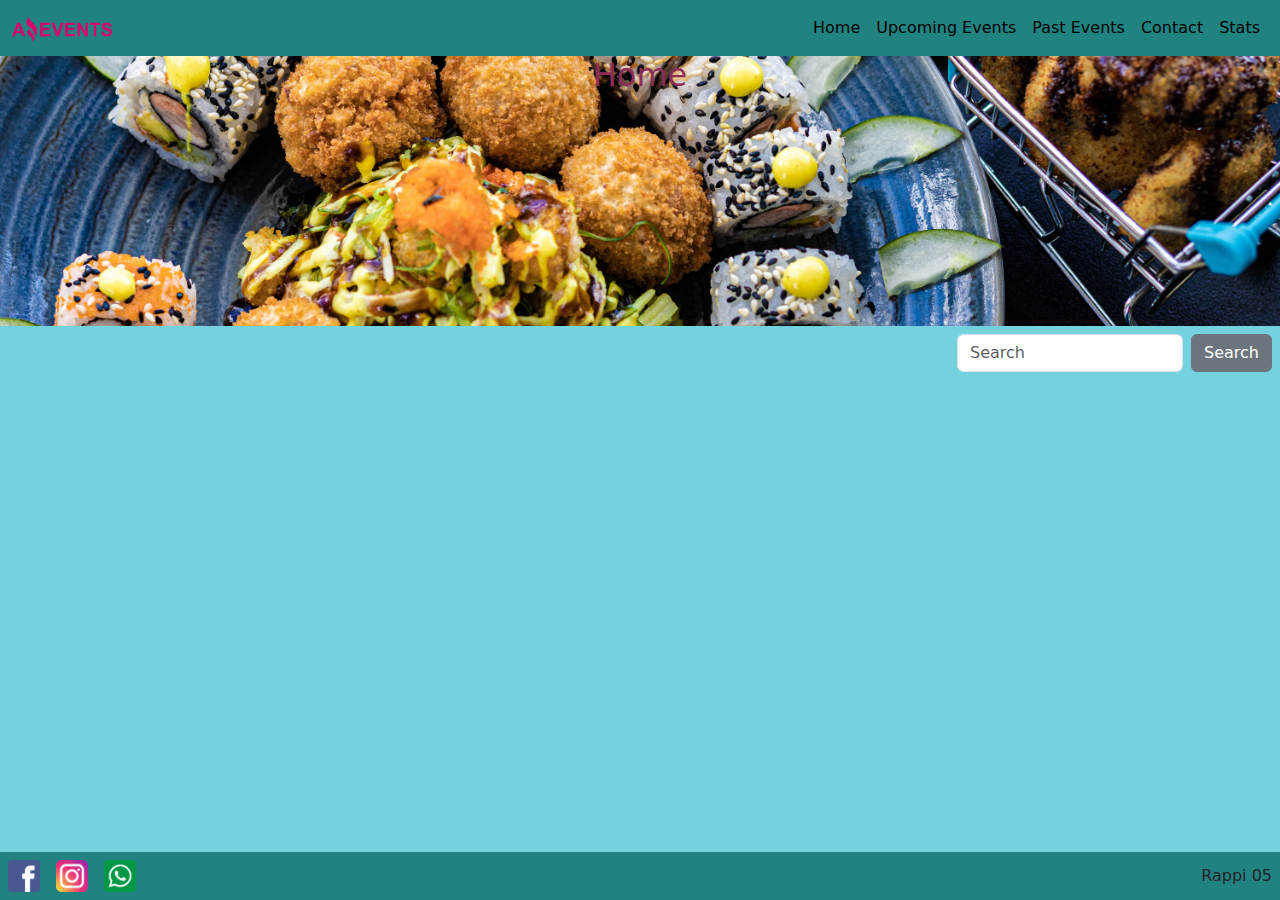
==== pages/index.html @ 6bc8801d "ya esta listo la modularizacion y el uso de fetch, solo falta stats" ====
<!DOCTYPE html>
<html lang="en">
<head>
    <meta charset="UTF-8">
    <meta name="viewport" content="width=device-width, initial-scale=1.0">
    <title>Home - Amaizing Events</title>
    <link rel="shortcut icon" href="../Recursos_Amazing_Events_Task_1/favicon.png" type="image/x-icon">
    <link rel="stylesheet" href="https://cdn.jsdelivr.net/npm/bootstrap@5.3.3/dist/css/bootstrap.min.css">
    <link rel="stylesheet" href="../styles/style.css">

</head>
<body>
    <header>
        <nav class="navbar navbar-expand-md navbar ">
            <div class="container-fluid">
              <a class="navbar-brand" href="./index.html"><img class="imgBrand" src="../Recursos_Amazing_Events_Task_1/amazing_brand.png" alt=""></a>
              <button class="navbar-toggler" type="button" data-bs-toggle="collapse" data-bs-target="#navbarNav" aria-controls="navbarNav" aria-expanded="false" aria-label="Toggle navigation">
                <span class="navbar-toggler-icon"></span>
              </button>

              <div class="d-flex justify-content-end">
                <div class="collapse navbar-collapse" id="navbarNav">
                  <ul class="navbar-nav">
                    <li class="nav-item">
                      <a class="nav-link active" aria-current="page" href="./index.html">Home</a>
                    </li>
                    <li class="nav-item">
                      <a class="nav-link active" href="./upcomingEvents.html">Upcoming Events</a>
                    </li>
                    <li class="nav-item">
                      <a class="nav-link active" href="./pastEvents.html">Past Events</a>
                    </li>
                    <li class="nav-item">
                      <a class="nav-link active" href="./contact.html">Contact</a>
                    </li>
                    <li class="nav-item">
                      <a class="nav-link active" href="./stats.html">Stats</a>
                    </li>
                  </ul>
                </div>
              </div>
            </div>
          </nav>
    </header>
    <main>
      <article class="w-100 d-flex">
        <img class="carru" src="../Recursos_Amazing_Events_Task_1/optional_banner_1.jpg" alt="">
        <h2 class="textImg d-block w-100 d-flex justify-content-center">Home</h2>
      </article>
      <section class="d-flex justify-content-between w-100 flex-wrap">
        <div class="d-flex gap-3 p-2 flex-wrap" id="checkContainer">
          
        </div>
        <div class="p-2">
          <form class="d-flex" role="search">
            <input class="form-control me-2" id="searchInput" type="search" placeholder="Search" aria-label="Search">
            <button class="btn btn-secondary" type="submit">Search</button>
          </form>
        </div>
      </section>

      <section class="p-l-8 gap-3 d-flex justify-content-center flex-wrap" id="cardsContainer">
       
      </section>


    </main>
    <footer class="p-t-8 ">
      <div class="container-fluid navbar d-flex justify-content-between p-2">
        <div class="d-flex gap-3">
          <img src="../Recursos_Amazing_Events_Task_1/facebook.png" alt="facebook icon" class="social">
          <img src="../Recursos_Amazing_Events_Task_1/instagram.png" alt="instagram icon" class="social">
          <img src="../Recursos_Amazing_Events_Task_1/whatsapp.png" alt="whatsapp icon" class="social">
        </div>
        <div>
          <span>Rappi 05</span>
        </div>
      </div>
    </footer>

    <script src="https://cdn.jsdelivr.net/npm/bootstrap@5.3.3/dist/js/bootstrap.bundle.min.js"></script>
    <script type="module" src="../scripts/index.js"></script>
</body>
</html>
---- styles/style.css ----
html{
    height: 100%;
}

.imgBrand{
    width: 5em;
}

.navbar{
    background-color: rgb(33, 131, 128);
}

.social{
    width: 2em;
}

.carru{
    
    width: 100%;
    height: 30vh;
    object-fit: cover;
}
.textImg{
    position: absolute;
    
    color: rgb(143, 45, 86);
}
body{
    height: 100%;
    background-color: rgb(115, 210, 222);
    display: flex;
    flex-direction: column;
}
.textCard{
    font-size: 1.5em;
}
.cardImg{
    height: 10em;
}
.details{
    
    margin-top: 2em;
}
.detailsImg{
    width: 25vw;
}
table{
    border-collapse: collapse;
}
th, td {
    height: 3em;
    border: 1px solid black; 
    text-align: center; 
}

.card{
    width: 18rem;
}

footer{
    margin-top: 1em;
}

.cardButtonContainer{
    position: absolute;
    bottom: 5px;
    display: flex;
    width: 100%;
    padding-right: 1.5em;
    justify-content: space-between;
}

.detailsTitle{
    color: rgb(143, 45, 86);
}

main{
    flex: 1;
}
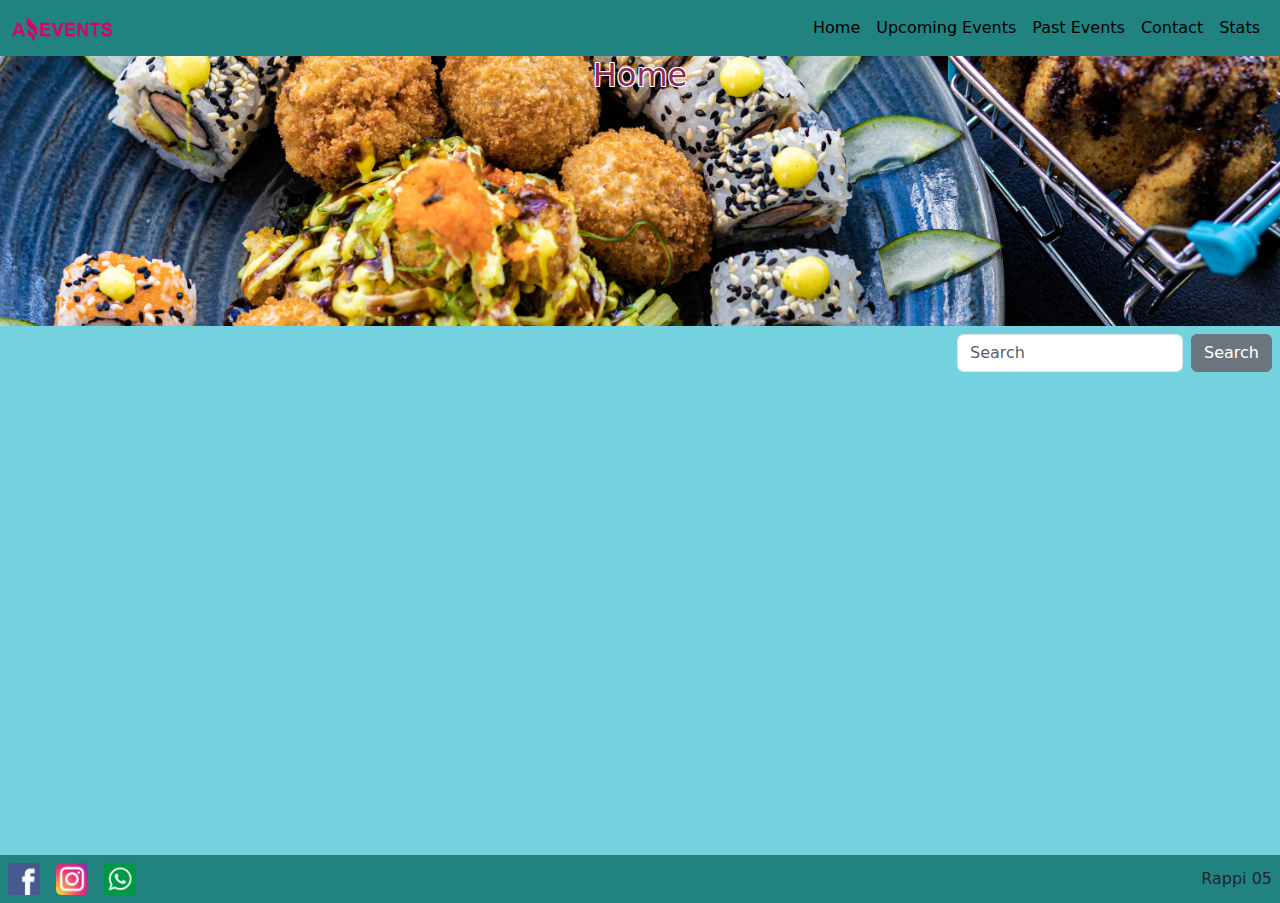
==== commit c388c534: "arreglada posicion de checkboxes, y estilos de details entre otros" ====
--- a/pages/index.html
+++ b/pages/index.html
@@ -48,7 +48,7 @@
         <h2 class="textImg d-block w-100 d-flex justify-content-center">Home</h2>
       </article>
       <section class="d-flex justify-content-between w-100 flex-wrap">
-        <div class="d-flex gap-3 p-2 flex-wrap" id="checkContainer">
+        <div class="d-flex gap-3 p-2 flex-wrap align-items-center" id="checkContainer">
           
         </div>
         <div class="p-2">
--- a/styles/style.css
+++ b/styles/style.css
@@ -24,6 +24,12 @@
     position: absolute;
     
     color: rgb(143, 45, 86);
+    text-shadow:
+
+        -1px -1px 0 white, 
+        1px -1px 0 white, 
+        -1px 1px 0 white, 
+        1px 1px 0 white; 
 }
 body{
     height: 100%;
@@ -37,10 +43,7 @@
 .cardImg{
     height: 10em;
 }
-.details{
-    
-    margin-top: 2em;
-}
+
 .detailsImg{
     width: 25vw;
 }
@@ -59,6 +62,7 @@
 
 footer{
     margin-top: 1em;
+    height: 5%;
 }
 
 .cardButtonContainer{
@@ -76,4 +80,40 @@
 
 main{
     flex: 1;
-}+}
+
+.detailsSpan{
+    color: rgb(143, 45, 86);
+}
+
+
+#detailsContainer{
+    height: 100%;
+    width: 100%;
+    display: flex;
+    align-items: center;
+}
+
+.detailCard{
+    border-radius: 3%;
+    box-shadow: 5px 5px 10px black;
+}
+
+
+.detailText{
+    background-color: rgb(115, 210, 222);
+    border-radius: 2%;
+}
+
+
+
+
+@media (max-width: 768px) {
+    .detailsImg{
+        width: 175px;
+    }
+    .detailCard{
+        border-radius: 5%;
+    }
+}
+
